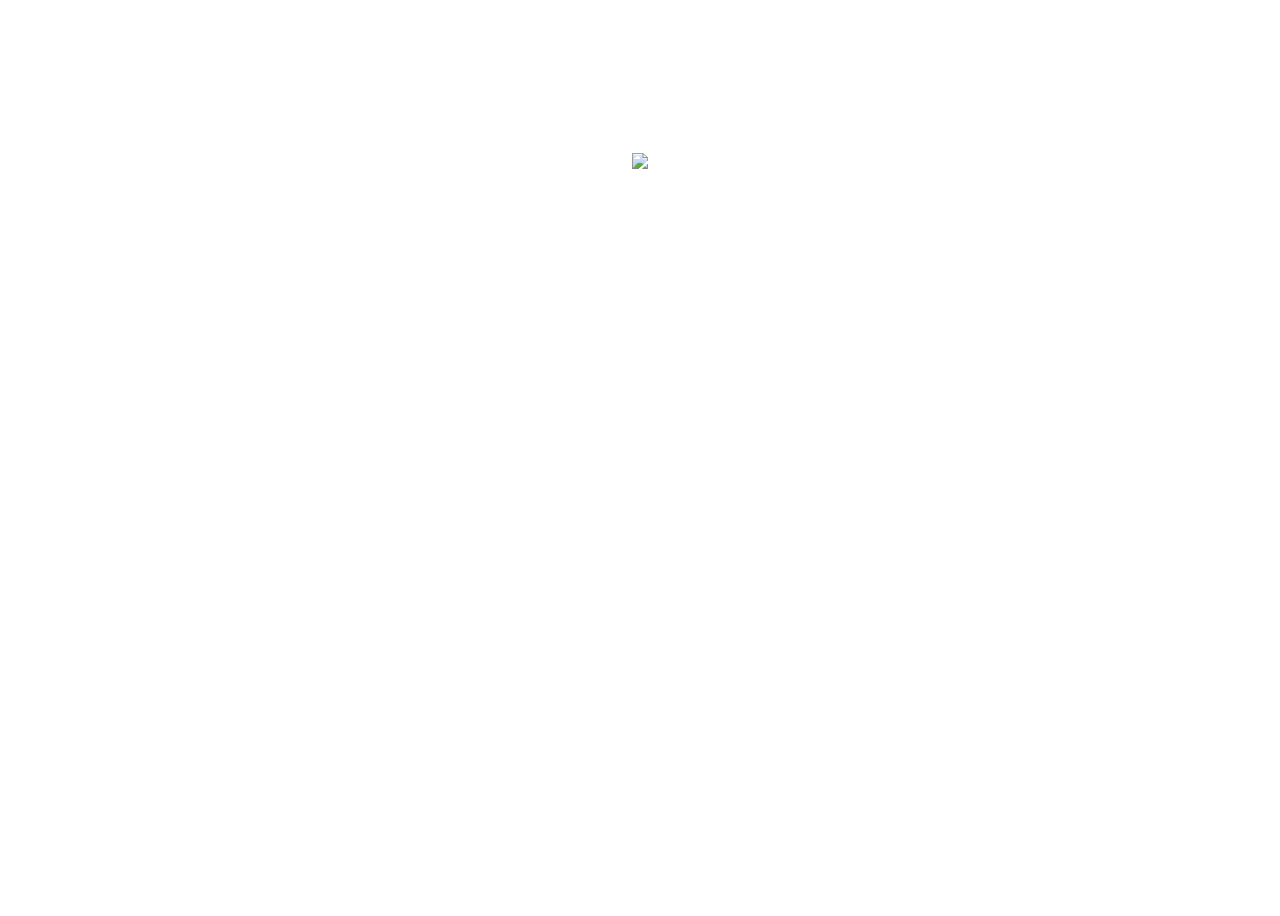
==== docs/index.html @ cc98ce32 "Init Site" ====
<!DOCTYPE html>
<html lang="">
    <head>
        <meta charset="utf-8">
        <title>Riptober</title>

        <link rel="stylesheet" href="http://www.resources.rip/assets/CSS/style.css">
        <link rel="stylesheet" href="/assets/CSS/discord.css">
        <script src="https://cdnjs.cloudflare.com/ajax/libs/jquery/3.7.1/jquery.min.js" crossorigin="anonymous" referrerpolicy="no-referrer"></script>
        <script src="https://cdn.jsdelivr.net/npm/@twemoji/api@latest/dist/twemoji.min.js" crossorigin="anonymous"></script>
        <script src="https://cdnjs.cloudflare.com/ajax/libs/PapaParse/5.4.1/papaparse.min.js"></script>
        <script src="https://cdn.jsdelivr.net/npm/marked/lib/marked.umd.js"></script>
        <script src="/assets/JS/csv.min.js"></script>
        <script type="module">
            import {renderMessages, members} from '/assets/JS/discord.js';
            const frame = $(".discord #channel");

            frame.append(renderMessages([`Come back later >.>`, `...or attempt this old cue`], "751106291539378281", "2026-09-16T04:25:47.680Z"))

            //

            CSV.fetch({url: 'https://docs.google.com/spreadsheets/d/e/2PACX-1vTvDewFfwojvKHEOF12J1aeT4Ph21e4DeJJNpcjTJJKXwjM7vBdQ0FReciPS5Ou81-7ja_FQ_-G6gze/pub?output=csv'}).done(function(dataset) {

                const day =  Math.floor(Math.random()*(dataset.fields.length-1))+1
                const year = Math.floor(Math.random()*(dataset.records.length))

                console.debug(dataset.records[year][day]);

                frame.append($(`<div class="divider"><span>October ${day}, ${year+2020}</span></div>`));
                var keys = Object.keys(members);
                const ruid = keys[Math.floor(Math.random()*(keys.length))]

                var msgs = [`\`\`\`Day ${day} - ${dataset.records[year][day]}\`\`\`\n<@&1023989653033980076>`]
                CSV.fetch({url: 'https://docs.google.com/spreadsheets/d/e/2PACX-1vTvDewFfwojvKHEOF12J1aeT4Ph21e4DeJJNpcjTJJKXwjM7vBdQ0FReciPS5Ou81-7ja_FQ_-G6gze/pub?output=csv&gid=1497237988#gid=1497237988'}).done(function(notes) {
                    if (notes.records[year][day] != null) { msgs.push(notes.records[year][day]) }
                    frame.append(renderMessages(msgs, ruid, `${year+2020}-10-${day.toString().padStart(2, "0")}T11:00:00.000Z`));
                });
            });

        </script>
        <style>
            body {
                display: grid;
                place-items: center;
                height: 100vh;
            }
        </style>
    </head>
    <body>
        <img class="silhouette-img" src="https://www.resources.rip/assets/Images/Meat.png"></div>
        <div id="scanlines" class="background-pattern"></div>
        <div class="discord">
            <div id="discord-inner" style="background-color: #1A1A1EC9;">
                <ol id="channel"></ol>
            </div>
        </div>
    </body>
</html>
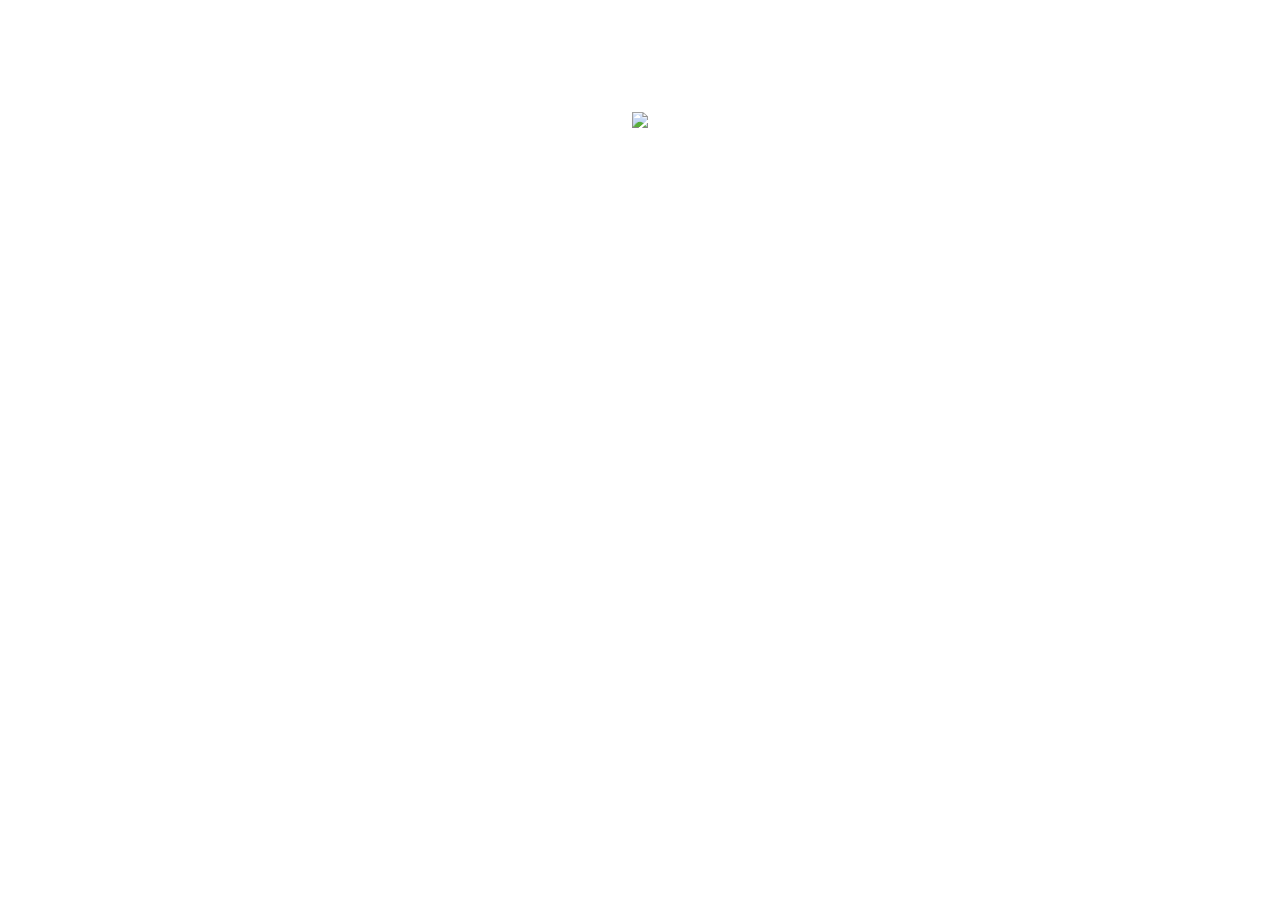
==== commit 7383f1fb: "Add a countdown" ====
--- a/docs/index.html
+++ b/docs/index.html
@@ -4,40 +4,18 @@
         <meta charset="utf-8">
         <title>Riptober</title>
 
-        <link rel="stylesheet" href="http://www.resources.rip/assets/CSS/style.css">
+        <link rel="stylesheet" href="/assets/CSS/index.css">
         <link rel="stylesheet" href="/assets/CSS/discord.css">
+        <link rel="stylesheet" href="https://resources.rip/assets/CSS/style.css">
         <script src="https://cdnjs.cloudflare.com/ajax/libs/jquery/3.7.1/jquery.min.js" crossorigin="anonymous" referrerpolicy="no-referrer"></script>
+
         <script src="https://cdn.jsdelivr.net/npm/@twemoji/api@latest/dist/twemoji.min.js" crossorigin="anonymous"></script>
         <script src="https://cdnjs.cloudflare.com/ajax/libs/PapaParse/5.4.1/papaparse.min.js"></script>
         <script src="https://cdn.jsdelivr.net/npm/marked/lib/marked.umd.js"></script>
         <script src="/assets/JS/csv.min.js"></script>
-        <script type="module">
-            import {renderMessages, members} from '/assets/JS/discord.js';
-            const frame = $(".discord #channel");
 
-            frame.append(renderMessages([`Come back later >.>`, `...or attempt this old cue`], "751106291539378281", "2026-09-16T04:25:47.680Z"))
-
-            //
-
-            CSV.fetch({url: 'https://docs.google.com/spreadsheets/d/e/2PACX-1vTvDewFfwojvKHEOF12J1aeT4Ph21e4DeJJNpcjTJJKXwjM7vBdQ0FReciPS5Ou81-7ja_FQ_-G6gze/pub?output=csv'}).done(function(dataset) {
-
-                const day =  Math.floor(Math.random()*(dataset.fields.length-1))+1
-                const year = Math.floor(Math.random()*(dataset.records.length))
-
-                console.debug(dataset.records[year][day]);
-
-                frame.append($(`<div class="divider"><span>October ${day}, ${year+2020}</span></div>`));
-                var keys = Object.keys(members);
-                const ruid = keys[Math.floor(Math.random()*(keys.length))]
-
-                var msgs = [`\`\`\`Day ${day} - ${dataset.records[year][day]}\`\`\`\n<@&1023989653033980076>`]
-                CSV.fetch({url: 'https://docs.google.com/spreadsheets/d/e/2PACX-1vTvDewFfwojvKHEOF12J1aeT4Ph21e4DeJJNpcjTJJKXwjM7vBdQ0FReciPS5Ou81-7ja_FQ_-G6gze/pub?output=csv&gid=1497237988#gid=1497237988'}).done(function(notes) {
-                    if (notes.records[year][day] != null) { msgs.push(notes.records[year][day]) }
-                    frame.append(renderMessages(msgs, ruid, `${year+2020}-10-${day.toString().padStart(2, "0")}T11:00:00.000Z`));
-                });
-            });
-
-        </script>
+        <script src="/assets/JS/index.main.js" type="module"></script>
+        <script src="/assets/JS/index.countdown.js" type="module"></script>
         <style>
             body {
                 display: grid;
@@ -49,6 +27,9 @@
     <body>
         <img class="silhouette-img" src="https://www.resources.rip/assets/Images/Meat.png"></div>
         <div id="scanlines" class="background-pattern"></div>
+        <!-- contdown lol -->
+        <h2 id="countdown"></h2>
+
         <div class="discord">
             <div id="discord-inner" style="background-color: #1A1A1EC9;">
                 <ol id="channel"></ol>
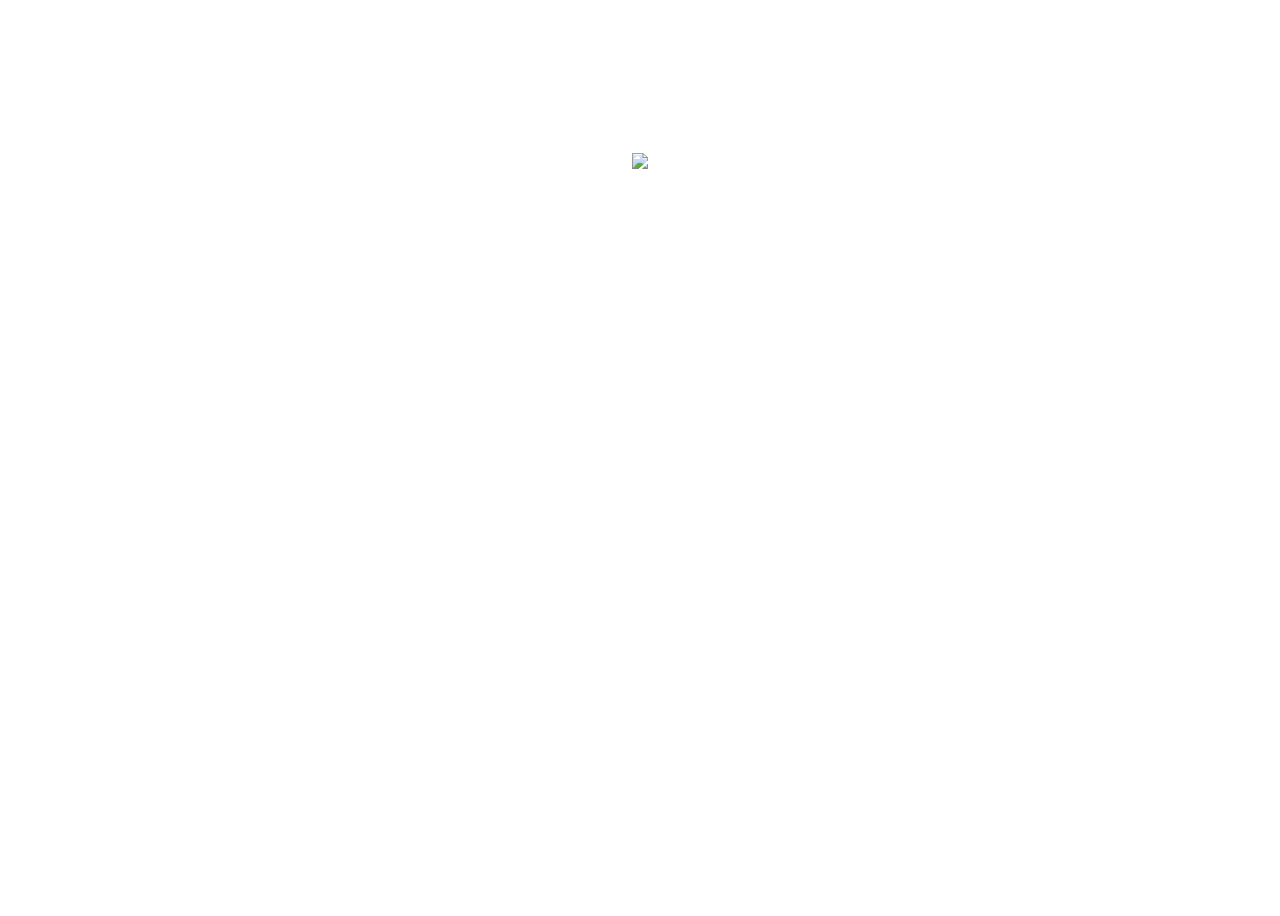
==== commit e61a41c0: "Remove Countdown" ====
--- a/docs/index.html
+++ b/docs/index.html
@@ -15,8 +15,12 @@
         <script src="/assets/JS/csv.min.js"></script>
 
         <script src="/assets/JS/index.main.js" type="module"></script>
-        <script src="/assets/JS/index.countdown.js" type="module"></script>
+        <!--script src="/assets/JS/index.countdown.js" type="module"></script-->
         <style>
+            :root {
+                --main-color: #FF8300 !important;
+            }
+
             body {
                 display: grid;
                 place-items: center;
@@ -28,8 +32,6 @@
         <img class="silhouette-img" src="https://www.resources.rip/assets/Images/Meat.png"></div>
         <div id="scanlines" class="background-pattern"></div>
         <!-- contdown lol -->
-        <h2 id="countdown"></h2>
-
         <div class="discord">
             <div id="discord-inner" style="background-color: #1A1A1EC9;">
                 <ol id="channel"></ol>
